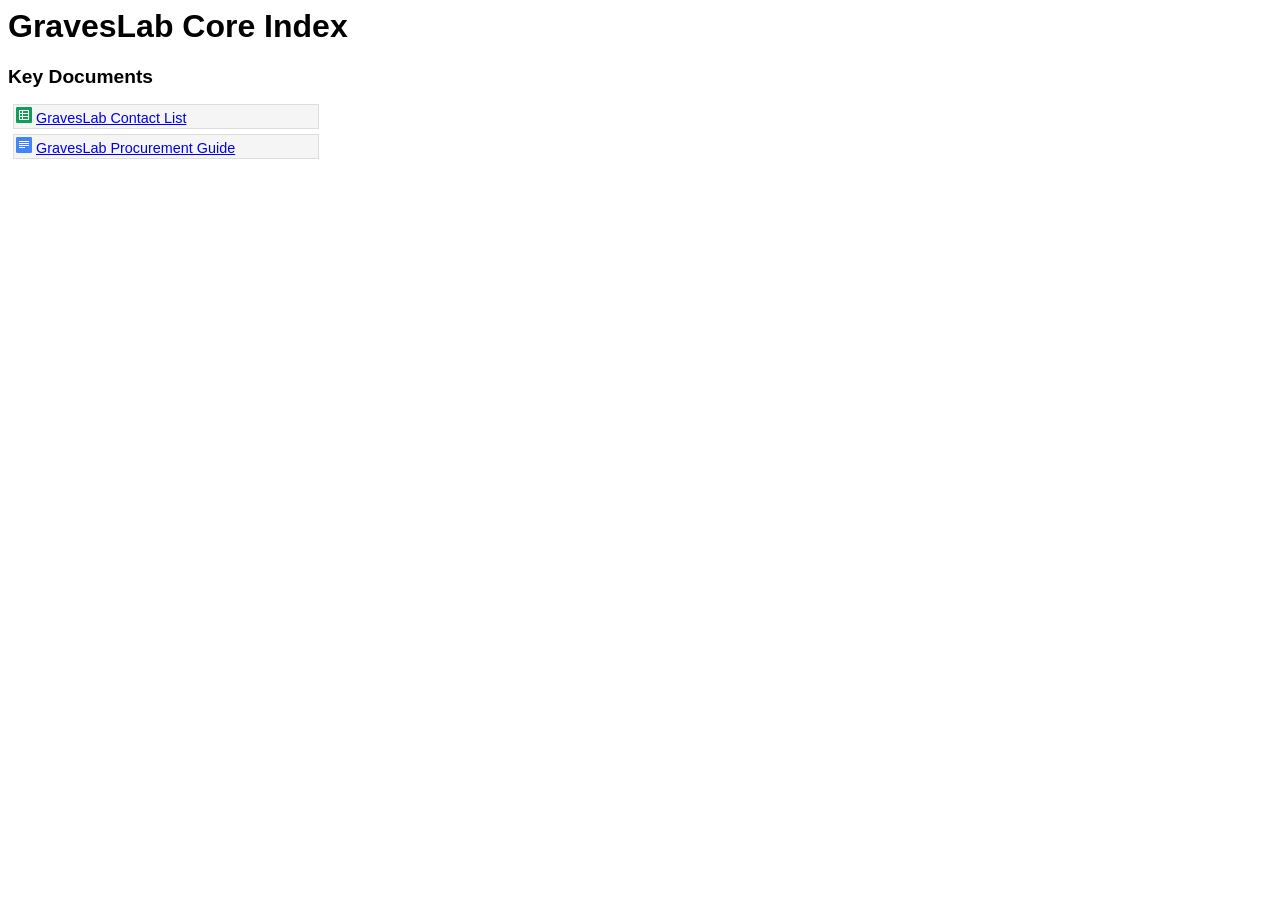
==== index.html @ 6cb30d6f "Arial body with Verdana headers" ====
<html>
<head>
  <title>GravesLab Core</title>
  <link href='img/favicon.ico' rel='icon' type='image/x-icon'/>

  <script src="js/list.js"></script>
  <script src="http://ajax.googleapis.com/ajax/libs/jquery/1.9.1/jquery.min.js"></script>
  <script src="https://apis.google.com/js/platform.js" async defer></script>

  <style>
    div.gdrive {
      background-color:f5f5f5;
      border-style:solid; 
      border-width:1px;
      border-color:dddddd;
      width:300px;
      margin:5px 5px 5px 5px;
      padding:2px 2px 2px 2px;
      font-size: 0.9em;
    }
    img {display: inline-block;}
    a {font-weight: normal;}
    body {font-family: Arial, Helvetica, sans-serif;}
    h1 {font-size: 2.0em; font-family: Verdana, sans-serif;}
    h2 {font-size: 1.2em; font-family: Verdana, sans-serif;}
  </style>
</head>

<body>

  <h1>
    GravesLab Core Index
  </h1>

  <h2>
    Key Documents
  </h2>
  
  <div class="gdrive">
    <img src="img/gdrive-sheet.png" />
      <a href="https://docs.google.com/spreadsheets/d/1Or6lTPGiZJIGcJFH1MqO4OiMLD1de0Eq8Tn9UyDkSa0/">
        GravesLab Contact List
      </a>
  </div>

  <div class="gdrive">
    <img src="img/gdrive-doc.png" />
      <a href="https://docs.google.com/document/d/1YZhZ0SSBKSBMMw_Il96y2_oVSuVCwmMCvpqHEN1S9YY/">
        GravesLab Procurement Guide
      </a>
  </div>

  
</body>
</html>
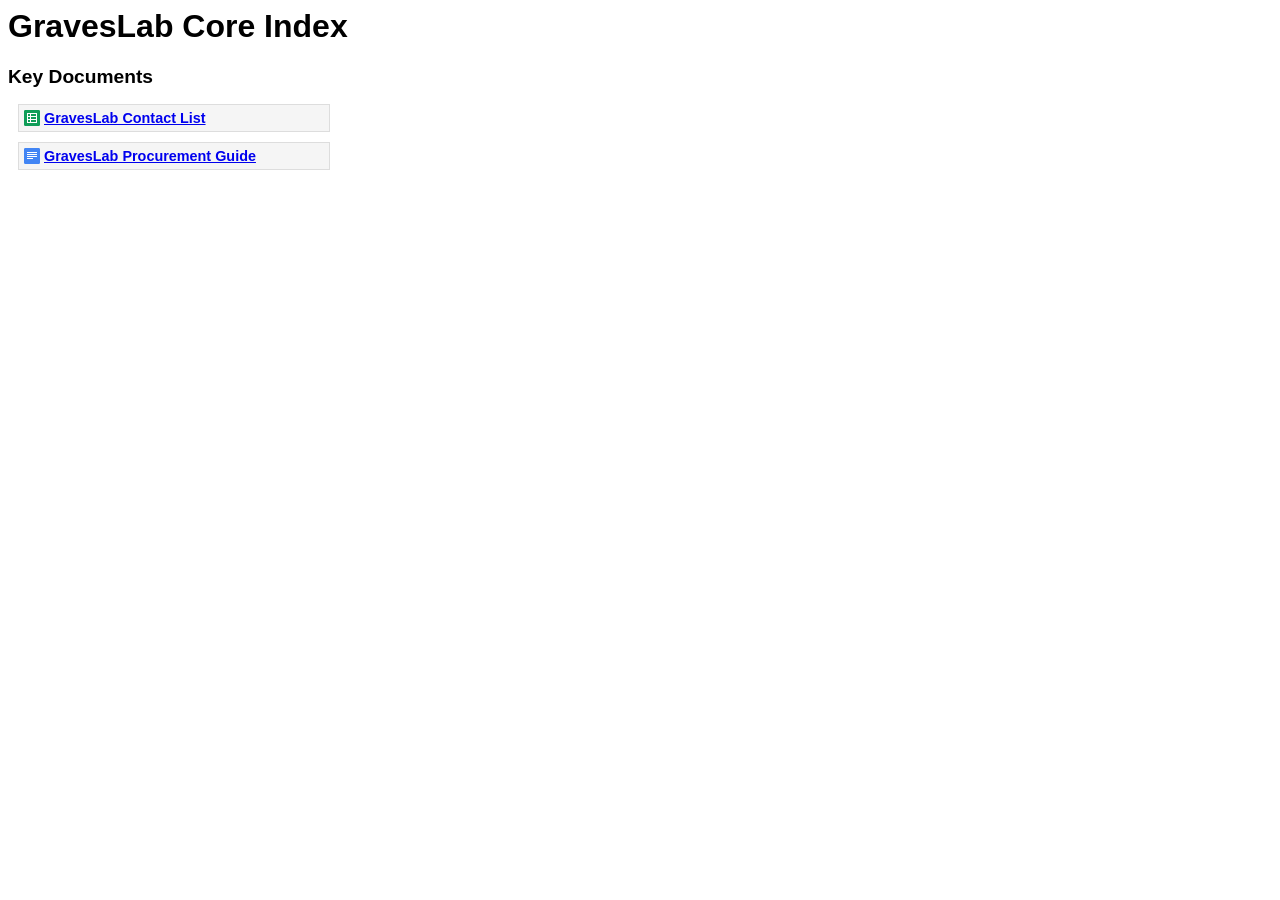
==== commit 092da3bd: "stash" ====
--- a/index.html
+++ b/index.html
@@ -14,15 +14,27 @@
       border-width:1px;
       border-color:dddddd;
       width:300px;
-      margin:5px 5px 5px 5px;
-      padding:2px 2px 2px 2px;
+      margin:10px 10px 10px 10px;
+      padding:5px 5px 5px 5px;
       font-size: 0.9em;
+      
     }
-    img {display: inline-block;}
-    a {font-weight: normal;}
-    body {font-family: Arial, Helvetica, sans-serif;}
-    h1 {font-size: 2.0em; font-family: Verdana, sans-serif;}
-    h2 {font-size: 1.2em; font-family: Verdana, sans-serif;}
+
+    img.gdrive-icon {
+      display: inline-block;
+      vertical-align: text-top;
+    }
+
+    div.gdrive a {
+      font-weight: bold;
+    }
+
+    body {
+      font-family: Arial, sans-serif;
+    }
+    
+    h1 {font-size: 2.0em;}
+    h2 {font-size: 1.2em;}
   </style>
 </head>
 
@@ -37,14 +49,14 @@
   </h2>
   
   <div class="gdrive">
-    <img src="img/gdrive-sheet.png" />
+    <img class="gdrive-icon" src="img/gdrive-sheet.png" />
       <a href="https://docs.google.com/spreadsheets/d/1Or6lTPGiZJIGcJFH1MqO4OiMLD1de0Eq8Tn9UyDkSa0/">
         GravesLab Contact List
       </a>
   </div>
 
   <div class="gdrive">
-    <img src="img/gdrive-doc.png" />
+    <img class="gdrive-icon" src="img/gdrive-doc.png" />
       <a href="https://docs.google.com/document/d/1YZhZ0SSBKSBMMw_Il96y2_oVSuVCwmMCvpqHEN1S9YY/">
         GravesLab Procurement Guide
       </a>
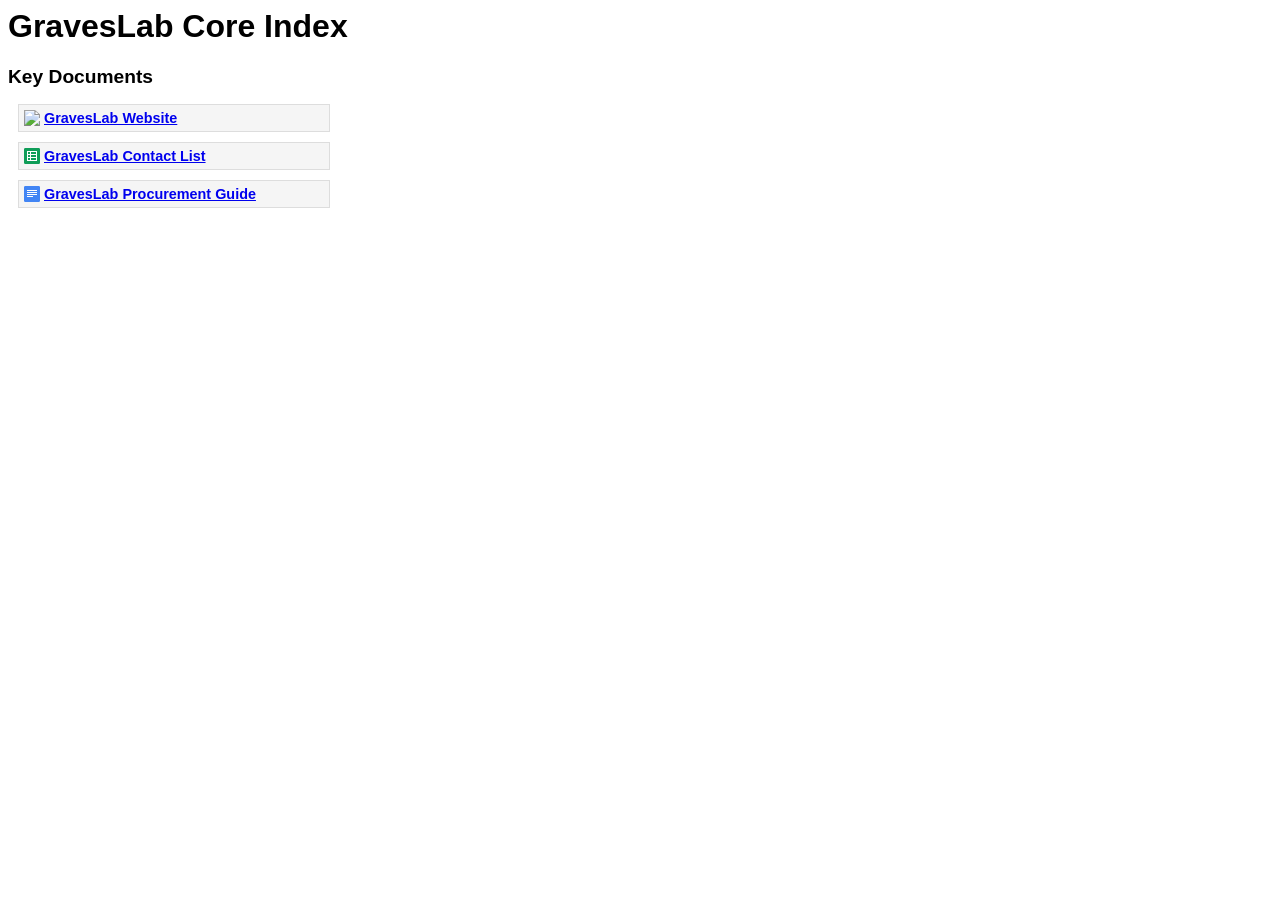
==== commit 04d61fb3: "added graveslab site" ====
--- a/index.html
+++ b/index.html
@@ -2,44 +2,13 @@
 <head>
   <title>GravesLab Core</title>
   <link href='img/favicon.ico' rel='icon' type='image/x-icon'/>
-
   <script src="js/list.js"></script>
   <script src="http://ajax.googleapis.com/ajax/libs/jquery/1.9.1/jquery.min.js"></script>
   <script src="https://apis.google.com/js/platform.js" async defer></script>
-
-  <style>
-    div.gdrive {
-      background-color:f5f5f5;
-      border-style:solid; 
-      border-width:1px;
-      border-color:dddddd;
-      width:300px;
-      margin:10px 10px 10px 10px;
-      padding:5px 5px 5px 5px;
-      font-size: 0.9em;
-      
-    }
-
-    img.gdrive-icon {
-      display: inline-block;
-      vertical-align: text-top;
-    }
-
-    div.gdrive a {
-      font-weight: bold;
-    }
-
-    body {
-      font-family: Arial, sans-serif;
-    }
-    
-    h1 {font-size: 2.0em;}
-    h2 {font-size: 1.2em;}
-  </style>
+  <link rel="stylesheet" type="text/css" href="css/style.css">
 </head>
 
 <body>
-
   <h1>
     GravesLab Core Index
   </h1>
@@ -47,21 +16,28 @@
   <h2>
     Key Documents
   </h2>
+
+  <div class="gdrive">
+    <img src="img/website.png" />
+      <a href="http://www.graveslab.org/">
+        GravesLab Website
+      </a>
+  </div>
   
   <div class="gdrive">
-    <img class="gdrive-icon" src="img/gdrive-sheet.png" />
+    <img src="img/gdrive-sheet.png" />
       <a href="https://docs.google.com/spreadsheets/d/1Or6lTPGiZJIGcJFH1MqO4OiMLD1de0Eq8Tn9UyDkSa0/">
         GravesLab Contact List
       </a>
   </div>
 
   <div class="gdrive">
-    <img class="gdrive-icon" src="img/gdrive-doc.png" />
+    <img src="img/gdrive-doc.png" />
       <a href="https://docs.google.com/document/d/1YZhZ0SSBKSBMMw_Il96y2_oVSuVCwmMCvpqHEN1S9YY/">
         GravesLab Procurement Guide
       </a>
   </div>
 
-  
+
 </body>
 </html>
--- a/css/style.css
+++ b/css/style.css
@@ -0,0 +1,31 @@
+div.gdrive {
+  background-color:f5f5f5;
+  border-style:solid; 
+  border-width:1px;
+  border-color:dddddd;
+  width:300px;
+  margin:10px 10px 10px 10px;
+  padding:5px 5px 5px 5px;
+  font-size: 0.9em; 
+}
+
+div.gdrive img {
+  display: inline-block;
+  vertical-align: text-top;
+}
+
+div.gdrive a {
+  font-weight: bold;
+}
+
+body {
+  font-family: Arial, Helvetica, sans-serif;
+}
+
+h1 {
+  font-size: 2.0em; font-family: Verdana, sans-serif;
+}
+    
+h2 {
+  font-size: 1.2em; font-family: Verdana, sans-serif;
+}    
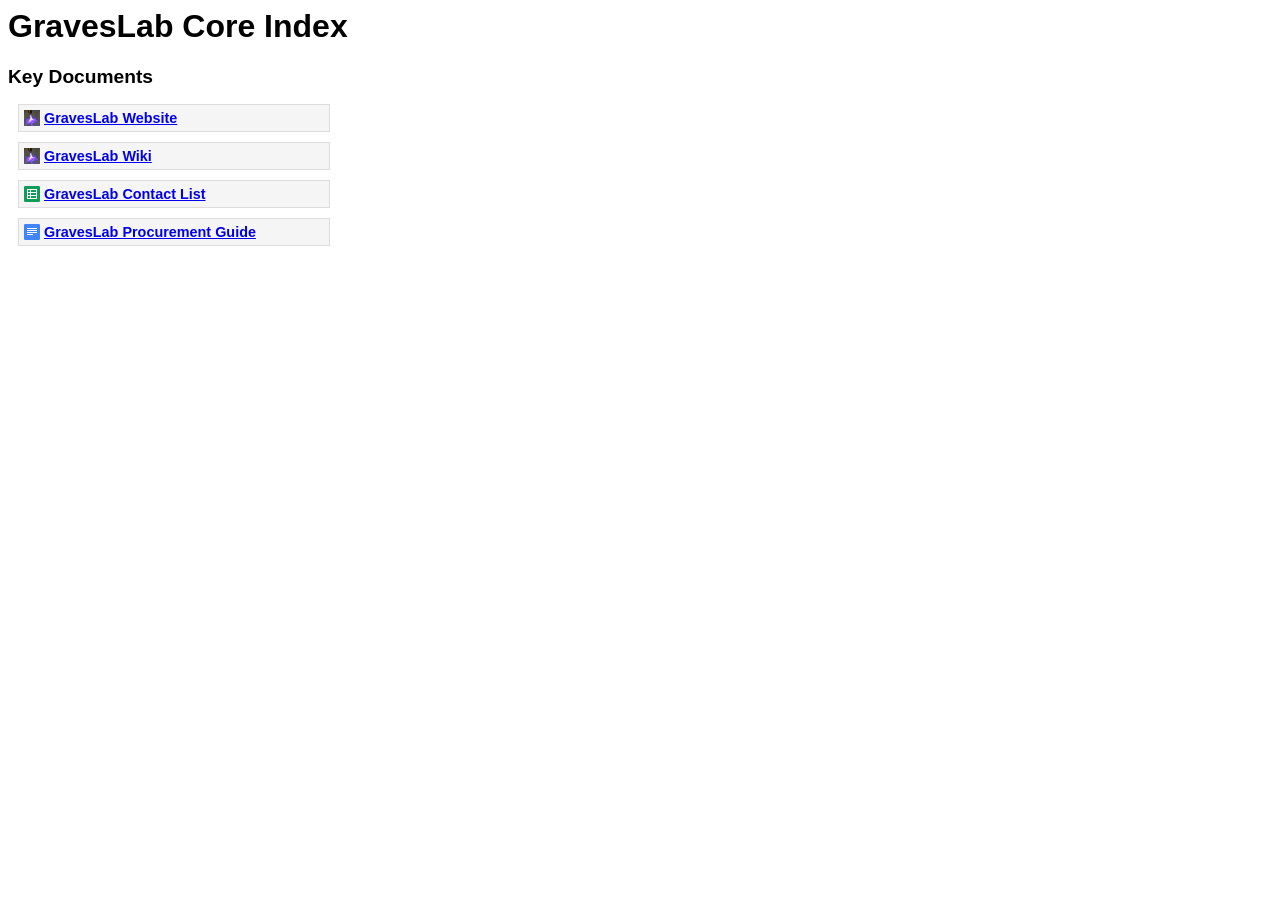
==== commit 1ad5b23d: "added GravesLab wiki" ====
--- a/index.html
+++ b/index.html
@@ -23,6 +23,13 @@
         GravesLab Website
       </a>
   </div>
+
+  <div class="gdrive">
+    <img src="img/website.png" />
+      <a href="http://wiki.graveslab.org/">
+        GravesLab Wiki
+      </a>
+  </div>
   
   <div class="gdrive">
     <img src="img/gdrive-sheet.png" />
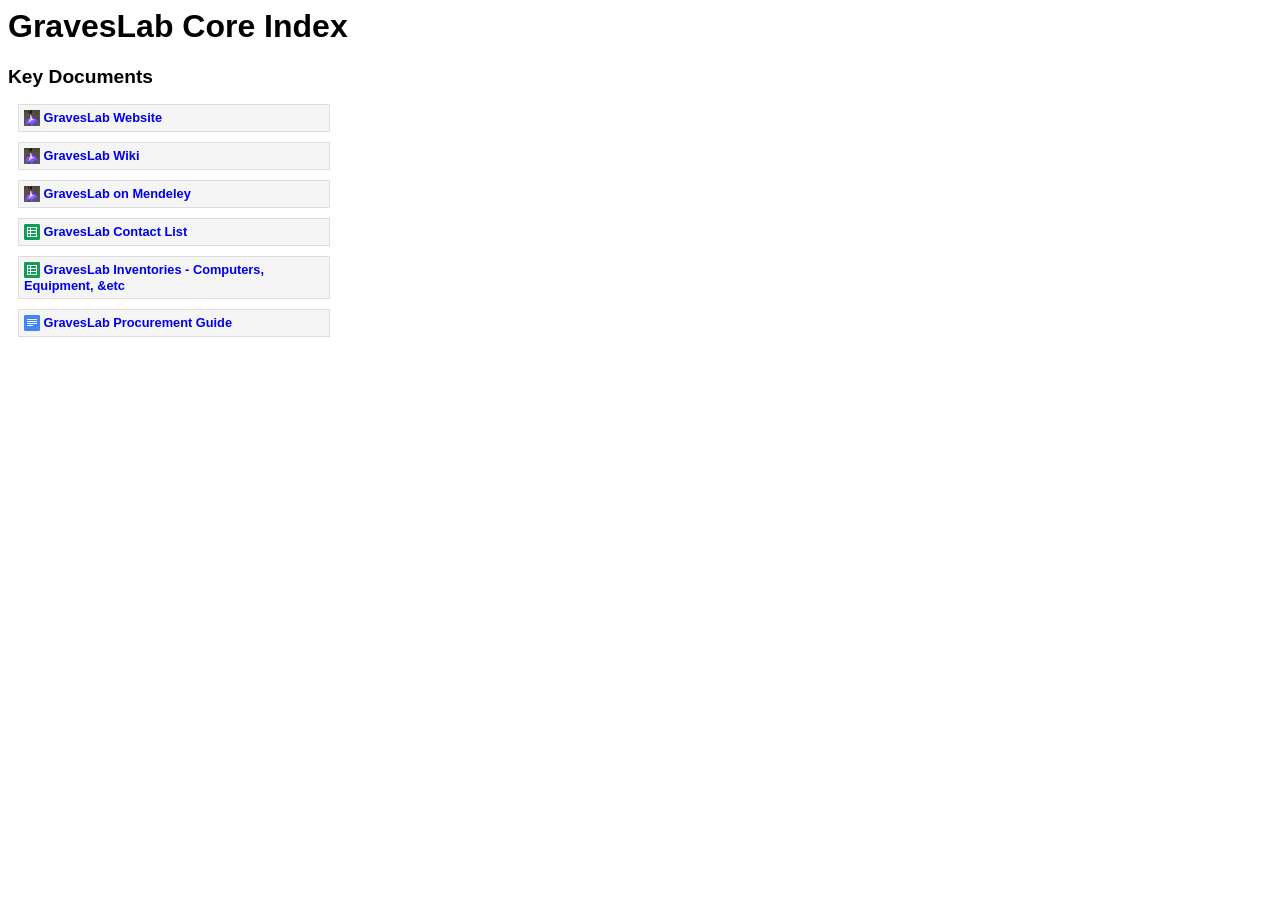
==== commit 5de86fe4: "added additional links" ====
--- a/index.html
+++ b/index.html
@@ -30,11 +30,25 @@
         GravesLab Wiki
       </a>
   </div>
-  
+
+  <div class="gdrive">
+    <img src="img/website.png" />
+      <a href="https://www.mendeley.com/community/c1d2242e-abd2-3157-ae87-e0e21c3e8b8f/">
+        GravesLab on Mendeley
+      </a>
+  </div>
+
   <div class="gdrive">
     <img src="img/gdrive-sheet.png" />
       <a href="https://docs.google.com/spreadsheets/d/1Or6lTPGiZJIGcJFH1MqO4OiMLD1de0Eq8Tn9UyDkSa0/">
         GravesLab Contact List
+      </a>
+  </div>
+
+  <div class="gdrive">
+    <img src="img/gdrive-sheet.png" />
+      <a href="https://docs.google.com/spreadsheets/d/1NM28eCHaDsgQBudAvuIeTzP1vLWhhQzte02QVMiD_Y4/">
+        GravesLab Inventories - Computers, Equipment, &etc
       </a>
   </div>
 
--- a/css/style.css
+++ b/css/style.css
@@ -6,7 +6,7 @@
   width:300px;
   margin:10px 10px 10px 10px;
   padding:5px 5px 5px 5px;
-  font-size: 0.9em; 
+  font-size: 0.8em; 
 }
 
 div.gdrive img {
@@ -16,6 +16,7 @@
 
 div.gdrive a {
   font-weight: bold;
+  text-decoration: none;
 }
 
 body {
